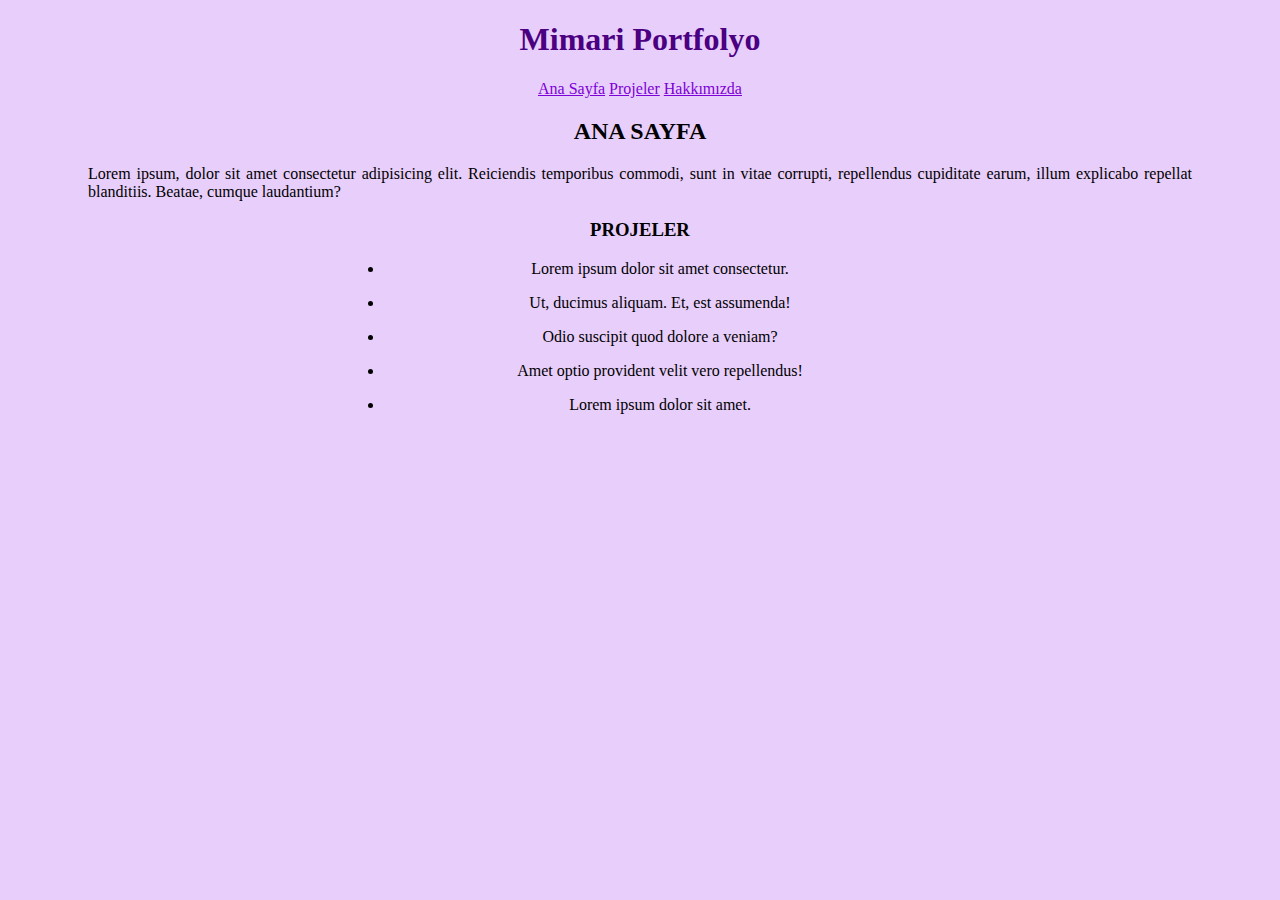
==== index.html @ 8762b1ad "init" ====
<!DOCTYPE html>
<html lang="tr">

<head>
    <meta charset="UTF-8">
    <meta name="viewport" content="width=device-width, initial-scale=1.0">
    <title>Mimari Portfolyo</title>
    <link rel="stylesheet" href="mimarlik.css" type="text/css">
</head>

<body>

    <h1 class="main-color">Mimari Portfolyo</h1>
    <div>
        <a id="text-color" href="index.html">Ana Sayfa</a>
        <a id="text-color" href="projects.html">Projeler</a>
        <a id="text-color" href="about-us.html">Hakkımızda</a>
    </div>

    <section>
        <h2>ANA SAYFA</h2>
        <p>Lorem ipsum, dolor sit amet consectetur adipisicing elit. Reiciendis temporibus commodi, sunt in vitae
            corrupti, repellendus cupiditate earum, illum explicabo repellat blanditiis. Beatae, cumque laudantium?</p>
        <h3>PROJELER</h3>
        <ul id="text-align">
            <li><span>Lorem ipsum dolor sit amet consectetur.</span></li>

            <li><span>Ut, ducimus aliquam. Et, est assumenda!</span></li>

            <li><span>Odio suscipit quod dolore a veniam?</span></li>

            <li><span>Amet optio provident velit vero repellendus!</span></li>

            <li><span>Lorem ipsum dolor sit amet.</span></li>
        </ul>
    </section>

</body>

</html>
---- mimarlik.css ----
/** Structure **/

body {
    text-align: center;
    padding-right: 5em;
    padding-left: 5em;
    background-color: #e8cefb;
}

#text-align {
    margin: auto;
    width: 50%;
    text-align: center;
}

#text-color {
    color: #7d00d6;
}

.main-color {
    color: #4B0082;
}

p {
    color: black;
    text-align: justify;
}

.list-align {
    list-style-type: upper-roman;
    display: inline-block;
    padding-left: 2rem;
    padding-right: 2rem;
}

ol li::marker{
    font-weight: bold !important;
}

ul li {
    padding-bottom: 1rem;
    padding-right: 0;
    padding-left: 0;
}

/** About - Us **/

mark {
    background-color: #ff7b00;
    color: black;
}
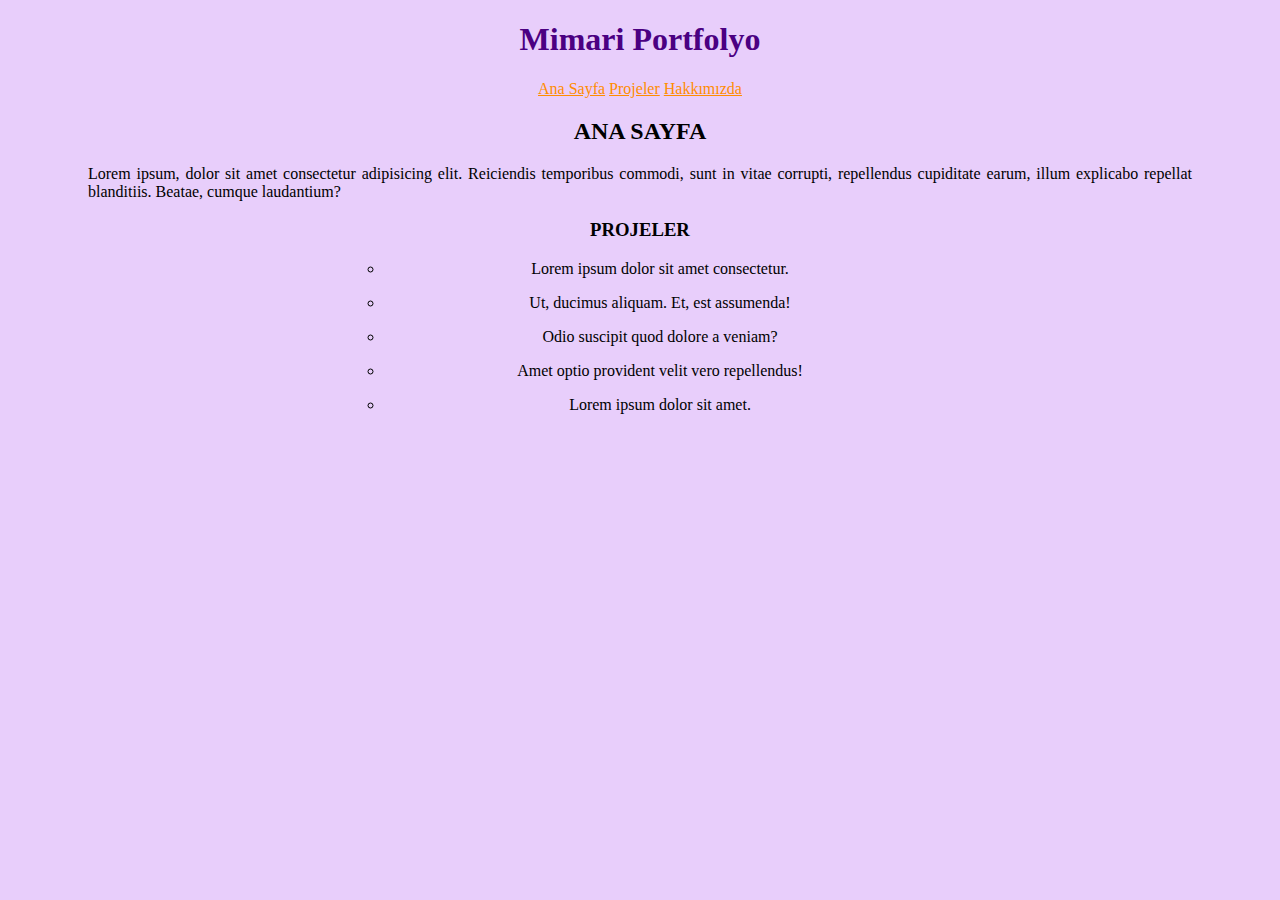
==== commit 48f9628e: "onay2" ====
--- a/index.html
+++ b/index.html
@@ -10,12 +10,14 @@
 
 <body>
 
-    <h1 class="main-color">Mimari Portfolyo</h1>
-    <div>
-        <a id="text-color" href="index.html">Ana Sayfa</a>
-        <a id="text-color" href="projects.html">Projeler</a>
-        <a id="text-color" href="about-us.html">Hakkımızda</a>
-    </div>
+    <header>
+        <h1 class="main-color">Mimari Portfolyo</h1>
+        <div>
+            <a class="text-color" href="index.html">Ana Sayfa</a>
+            <a class="text-color" href="projects.html">Projeler</a>
+            <a class="text-color" href="about-us.html">Hakkımızda</a>
+        </div>
+    </header>
 
     <section>
         <h2>ANA SAYFA</h2>
--- a/mimarlik.css
+++ b/mimarlik.css
@@ -1,4 +1,10 @@
 /** Structure **/
+
+ul li {
+	list-style: circle;
+    margin: 0;
+    padding: 0;
+}
 
 body {
     text-align: center;
@@ -13,8 +19,8 @@
     text-align: center;
 }
 
-#text-color {
-    color: #7d00d6;
+.text-color {
+    color: #ff8c00;
 }
 
 .main-color {
@@ -39,8 +45,7 @@
 
 ul li {
     padding-bottom: 1rem;
-    padding-right: 0;
-    padding-left: 0;
+    align-items: center;
 }
 
 /** About - Us **/
